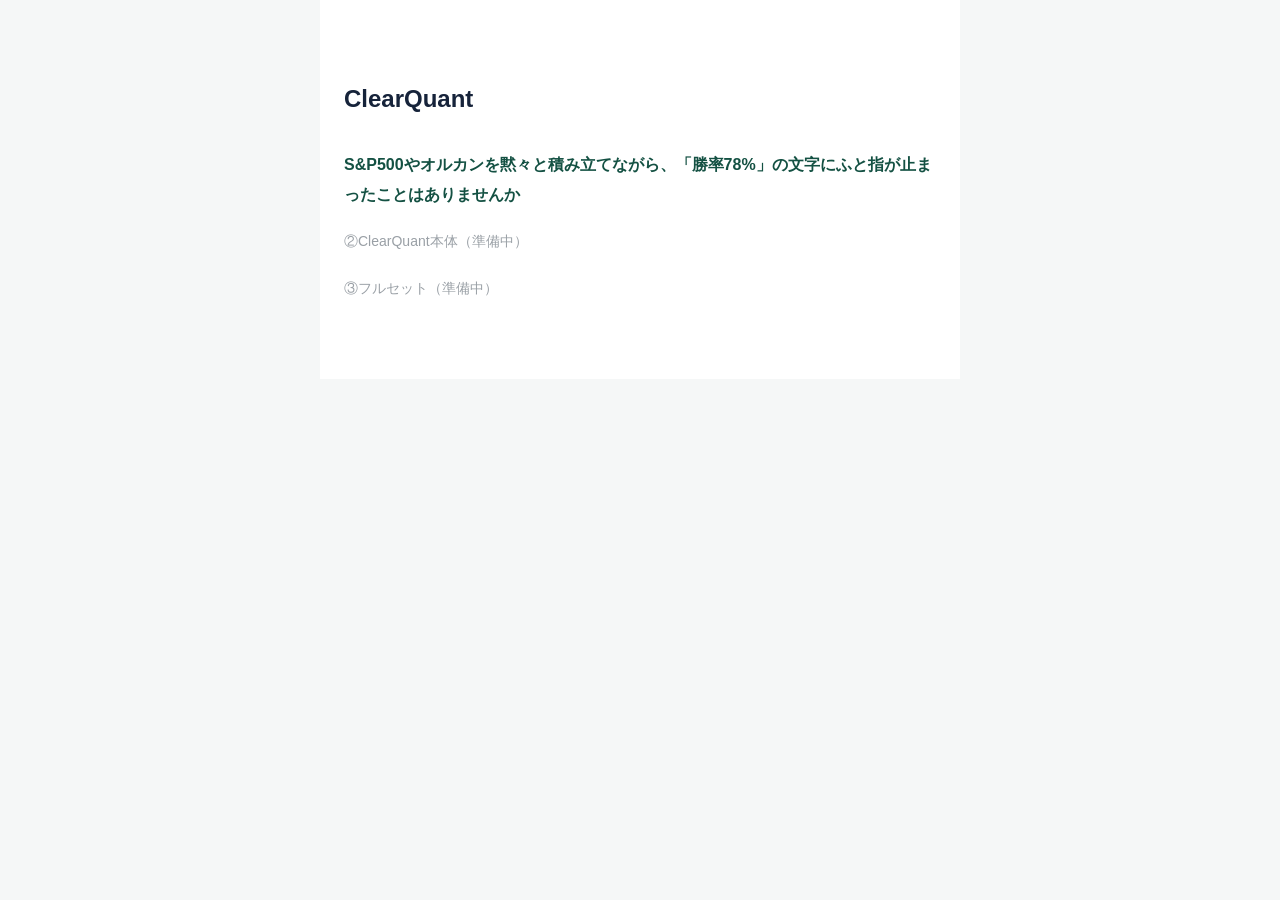
==== index.html @ 94960aa3 "Add ClearQuant LP: ①低価格帯レターページ + 共通デザインシステム CRO原則（単一CTA・ファーストビュー配置・中間/クロージング反復・ マイクロコピー・FAQ配置・モバイル固定" ====
<!DOCTYPE html>
<html lang="ja">
<head>
<meta charset="UTF-8">
<meta name="viewport" content="width=device-width, initial-scale=1.0">
<title>ClearQuant</title>
<meta name="description" content="ClearQuant 商品ページ一覧">
<link rel="stylesheet" href="assets/common.css">
<style>
  .wrap { padding: 60px 24px; max-width: 640px; }
  h1 { font-size: 24px; margin-bottom: 28px; }
  ul { padding-left: 0; list-style: none; }
  li { margin-bottom: 16px; }
  a.link { color: var(--accent-dark); font-weight: 700; text-decoration: none; font-size: 16px; }
  a.link:hover { text-decoration: underline; }
  .soon { color: #9aa0a6; font-size: 14px; }
</style>
</head>
<body>
<div class="wrap">
  <h1>ClearQuant</h1>
  <ul>
    <li><a class="link" href="./01/">S&amp;P500やオルカンを黙々と積み立てながら、「勝率78%」の文字にふと指が止まったことはありませんか</a></li>
    <li><span class="soon">②ClearQuant本体（準備中）</span></li>
    <li><span class="soon">③フルセット（準備中）</span></li>
  </ul>
</div>
</body>
</html>
---- assets/common.css ----
/*
  ClearQuant LP 共通デザインシステム
  ①②③すべてのレターページはこのファイルを <link rel="stylesheet" href="../assets/common.css"> で読み込む。
  ページ固有の装飾はページ内の <style> に最小限だけ追加し、色・余白・基本コンポーネントはここで統一する。
*/

:root {
  /* ブランドカラー：深いティール（信頼・分析・データを想起させる色。トレードツール販売のオレンジ系とは
     意図的に分けている） */
  --ink: #16233a;
  --ink-soft: #4a5568;
  --bg: #f5f7f7;
  --card-bg: #ffffff;
  --accent: #1f6f5c;
  --accent-dark: #145143;
  --accent-soft: #e7f3f0;
  --border-soft: #e4e8e7;
  --warn-bg: #fff8ec;
  --warn-border: #e0a323;
  --max-width: 720px;
}

* { box-sizing: border-box; }

html { -webkit-text-size-adjust: 100%; }

body {
  margin: 0;
  font-family: "Hiragino Kaku Gothic ProN", "Hiragino Sans", "Yu Gothic", "Noto Sans JP", sans-serif;
  background: var(--bg);
  color: var(--ink);
  line-height: 1.9;
  -webkit-font-smoothing: antialiased;
}

.wrap {
  max-width: var(--max-width);
  margin: 0 auto;
  background: var(--card-bg);
  padding-bottom: 88px; /* モバイル固定CTAバーと本文が重ならないための余白 */
}

img { max-width: 100%; display: block; }

/* ---------- Hero（ファーストビュー） ---------- */

.hero {
  padding: 40px 24px 28px;
  text-align: center;
  border-bottom: 1px solid var(--border-soft);
}

.kicker {
  display: inline-block;
  font-size: 13px;
  font-weight: 700;
  color: var(--accent-dark);
  background: var(--accent-soft);
  border-radius: 999px;
  padding: 6px 16px;
  margin-bottom: 18px;
  letter-spacing: 0.02em;
}

h1.headline {
  font-size: 26px;
  font-weight: 700;
  line-height: 1.55;
  margin: 0 0 20px;
  text-align: left;
}

.hero .lead {
  font-size: 15.5px;
  color: var(--ink-soft);
  text-align: left;
  margin: 0 0 8px;
}

/* ---------- 本文セクション ---------- */

.content { padding: 8px 24px 8px; }

.content p {
  font-size: 16px;
  margin: 0 0 20px;
}

.content p.hook {
  font-size: 17px;
  font-weight: 700;
}

h2.section-title {
  font-size: 20px;
  font-weight: 700;
  line-height: 1.5;
  margin: 44px 0 18px;
  padding-bottom: 10px;
  border-bottom: 3px solid var(--accent);
}

/* ---------- 事例・強調ボックス ---------- */

.case-box {
  background: var(--bg);
  border: 1px solid var(--border-soft);
  border-left: 4px solid var(--accent);
  border-radius: 8px;
  padding: 18px 20px;
  margin: 0 0 22px;
}

.case-box .case-title {
  font-weight: 700;
  color: var(--accent-dark);
  display: block;
  margin-bottom: 8px;
}

.stat {
  font-weight: 700;
  color: var(--accent-dark);
}

/* ---------- チェックリスト ---------- */

.checklist { margin: 0 0 22px; }

.check-item {
  background: var(--card-bg);
  border: 1px solid var(--border-soft);
  border-radius: 8px;
  padding: 16px 18px;
  margin-bottom: 12px;
}

.check-item .check-q { font-weight: 700; display: block; margin-bottom: 4px; }
.check-item .check-a { color: var(--ink-soft); font-size: 15px; margin: 0; }

/* ---------- FAQ ---------- */

.qa {
  background: var(--bg);
  border-radius: 8px;
  padding: 16px 20px;
  margin: 0 0 14px;
}

.qa .q { font-weight: 700; color: var(--accent-dark); display: block; margin-bottom: 6px; }
.qa .a { margin: 0; }

/* ---------- CTA ---------- */

.cta-block {
  text-align: center;
  margin: 40px 0;
  padding: 28px 20px;
  background: var(--accent-soft);
  border-radius: 14px;
}

.cta-block.cta-hero { margin-top: 24px; background: transparent; padding: 0; }

.cta-block .cta-copy {
  font-size: 15px;
  color: var(--ink-soft);
  margin: 0 0 16px;
}

.cta-btn {
  display: inline-block;
  background: var(--accent);
  color: #fff !important;
  font-weight: 700;
  font-size: 17px;
  padding: 17px 36px;
  border-radius: 8px;
  text-decoration: none;
  box-shadow: 0 6px 16px rgba(31, 111, 92, 0.28);
}

.cta-btn:active { background: var(--accent-dark); }

.cta-note {
  font-size: 13px;
  color: #8a8f94;
  margin: 12px 0 0;
}

/* クロージングの案内ボックス（価格・受け取り方の代わりに「先行案内」の説明を置く） */
.closing-box {
  background: #fff;
  border: 2px solid var(--accent);
  border-radius: 12px;
  padding: 28px 22px;
  text-align: center;
  margin: 40px 0 28px;
}

.closing-box .closing-label { font-size: 14px; color: var(--ink-soft); margin-bottom: 6px; }
.closing-box .closing-headline { font-size: 18px; font-weight: 700; margin: 0 0 18px; }

/* ---------- 投資リスク等の注記 ---------- */

.disclaimer {
  font-size: 12.5px;
  color: #9aa0a6;
  line-height: 1.7;
  margin-top: 18px;
  text-align: left;
}

/* ---------- モバイル固定CTAバー ---------- */

.sticky-cta {
  display: none;
}

@media (max-width: 640px) {
  .sticky-cta {
    display: block;
    position: fixed;
    left: 0;
    right: 0;
    bottom: 0;
    z-index: 20;
    background: #fff;
    border-top: 1px solid var(--border-soft);
    padding: 10px 16px calc(10px + env(safe-area-inset-bottom));
    box-shadow: 0 -4px 12px rgba(0,0,0,0.06);
  }
  .sticky-cta .cta-btn {
    display: block;
    width: 100%;
    text-align: center;
    padding: 14px 12px;
    font-size: 16px;
  }
}

/* ---------- フッター ---------- */

footer.site-footer {
  text-align: center;
  padding: 28px 20px;
  font-size: 12px;
  color: #9aa0a6;
}

footer.site-footer a { color: #9aa0a6; }

/* ---------- レスポンシブ（スマホ幅対応） ---------- */

@media (max-width: 480px) {
  h1.headline { font-size: 22px; }
  h2.section-title { font-size: 18px; }
  .content p, .content p.hook { font-size: 15.5px; }
  .hero { padding: 32px 18px 24px; }
  .content { padding: 8px 18px 8px; }
}
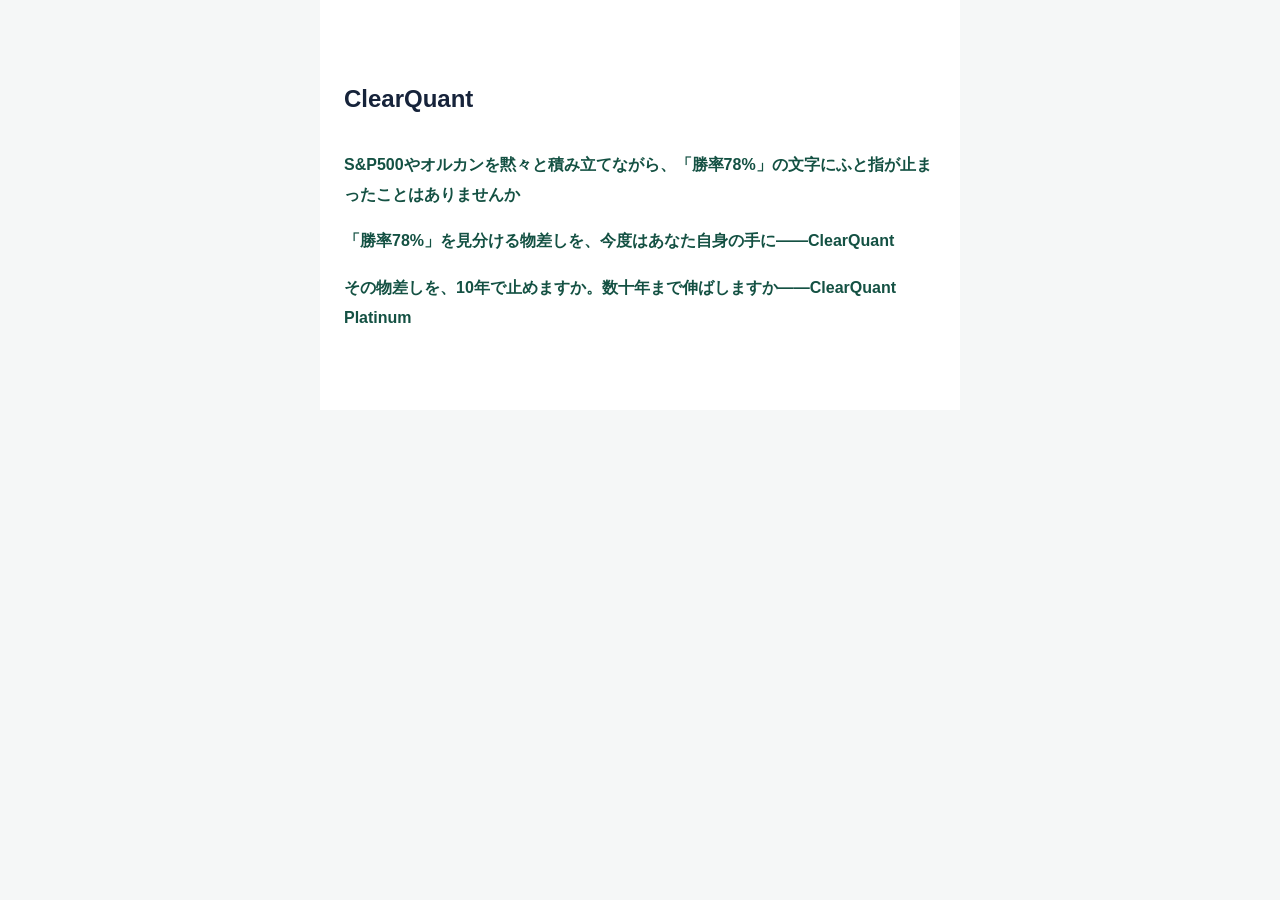
==== commit a82377a9: "審査部再審査の指摘に対応：特商法リンク追加、メール登録の注記削除、LINEサポート期間を明記（10/02改訂分を含む） Co-Authored-By: Claude Sonnet 5.5 <norep" ====
--- a/index.html
+++ b/index.html
@@ -21,8 +21,8 @@
   <h1>ClearQuant</h1>
   <ul>
     <li><a class="link" href="./01/">S&amp;P500やオルカンを黙々と積み立てながら、「勝率78%」の文字にふと指が止まったことはありませんか</a></li>
-    <li><span class="soon">②ClearQuant本体（準備中）</span></li>
-    <li><span class="soon">③フルセット（準備中）</span></li>
+    <li><a class="link" href="./02/">「勝率78%」を見分ける物差しを、今度はあなた自身の手に――ClearQuant</a></li>
+    <li><a class="link" href="./03/">その物差しを、10年で止めますか。数十年まで伸ばしますか――ClearQuant Platinum</a></li>
   </ul>
 </div>
 </body>
--- a/assets/common.css
+++ b/assets/common.css
@@ -1,6 +1,7 @@
 /*
   ClearQuant LP 共通デザインシステム
-  ①②③すべてのレターページはこのファイルを <link rel="stylesheet" href="../assets/common.css"> で読み込む。
+  すべてのレターページ（見分け方の記事／ClearQuant／ClearQuant Platinum）はこのファイルを
+  <link rel="stylesheet" href="../assets/common.css"> で読み込む。
   ページ固有の装飾はページ内の <style> に最小限だけ追加し、色・余白・基本コンポーネントはここで統一する。
 */
 
@@ -200,6 +201,49 @@
 
 .closing-box .closing-label { font-size: 14px; color: var(--ink-soft); margin-bottom: 6px; }
 .closing-box .closing-headline { font-size: 18px; font-weight: 700; margin: 0 0 18px; }
+
+/* ---------- 実測データの表 ---------- */
+
+/* 表そのものは折り返さず、狭い画面では表だけを横スクロールさせる（本文は横スクロールさせない） */
+.table-scroll {
+  overflow-x: auto;
+  -webkit-overflow-scrolling: touch;
+  margin: 0 0 10px;
+}
+
+table.data-table {
+  border-collapse: collapse;
+  width: 100%;
+  min-width: 520px;
+  font-size: 14.5px;
+  line-height: 1.7;
+  background: #fff;
+}
+
+table.data-table th,
+table.data-table td {
+  border: 1px solid var(--border-soft);
+  padding: 9px 12px;
+  text-align: left;
+  vertical-align: top;
+}
+
+table.data-table thead th {
+  background: var(--accent-soft);
+  color: var(--accent-dark);
+  font-weight: 700;
+  white-space: nowrap;
+}
+
+table.data-table tbody th {
+  font-weight: 400;
+}
+
+.table-note {
+  font-size: 13.5px;
+  color: var(--ink-soft);
+  margin: 0 0 20px;
+}
 
 /* ---------- 投資リスク等の注記 ---------- */
 
